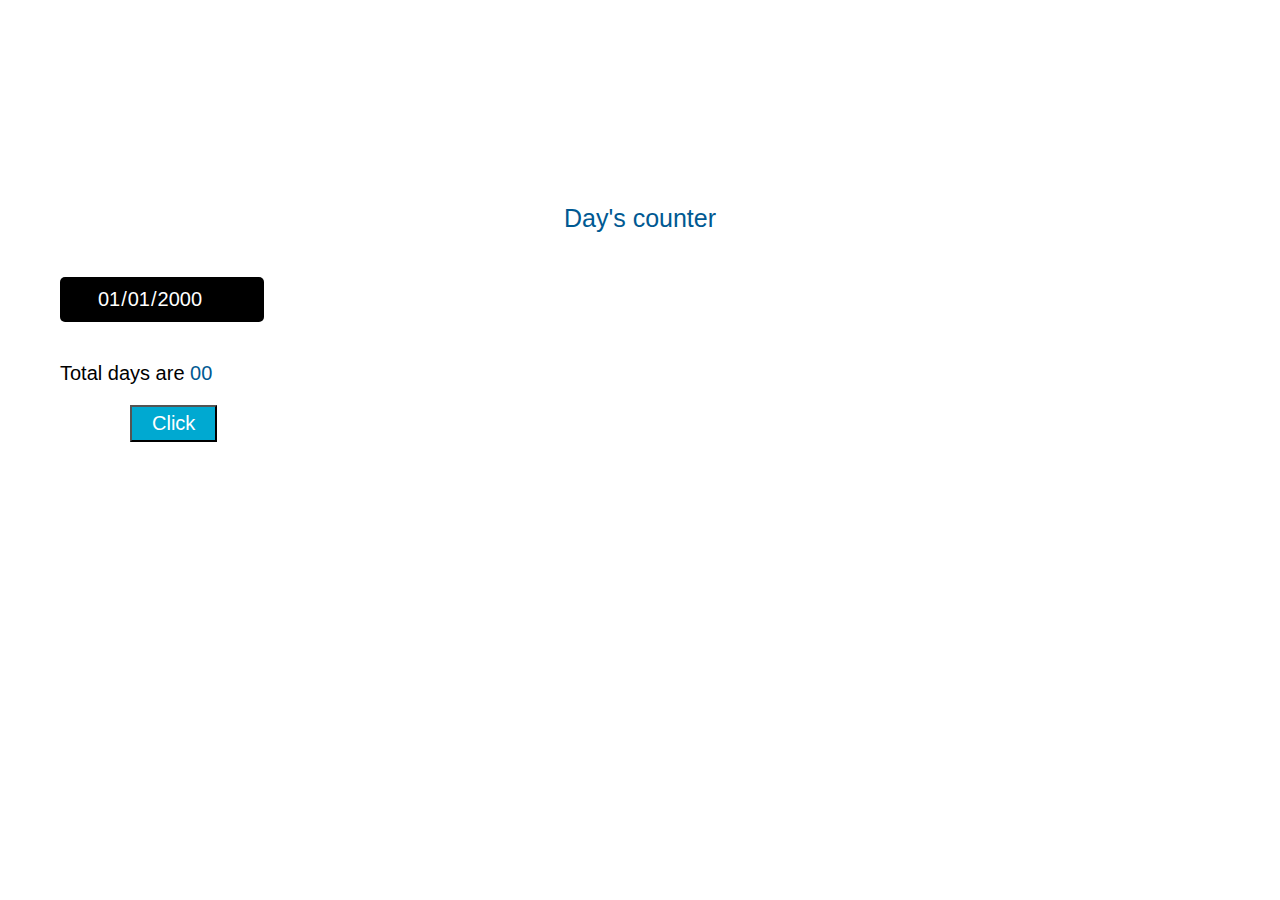
==== index.html @ 6eaa7454 "Add files via upload" ====
<!DOCTYPE html>
<html lang="en">
<head>
  <meta charset="UTF-8">
  <meta name="viewport" content="width=device-width, initial-scale=1.0">
  <meta http-equiv="X-UA-Compatible" content="ie=edge">
  <title>Intrest calculator</title>
  <link rel="stylesheet" href="style.css">
  <link rel="stylesheet" href="https://cdnjs.cloudflare.com/ajax/libs/font-awesome/6.5.1/css/all.min.css" integrity="sha512-DTOQO9RWCH3ppGqcWaEA1BIZOC6xxalwEsw9c2QQeAIftl+Vegovlnee1c9QX4TctnWMn13TZye+giMm8e2LwA==" crossorigin="anonymous" referrerpolicy="no-referrer" />
</head>
<body>
  
  <i onclick="changePage()" class="fa-solid fa-toggle-off"></i>
  
  <div id="box1">
   <h6 class="heading">Day's counter</h6>
  
 <input type="date" id="firstDate" value="2000-01-01">
 <br>
 
 <div class="box">
   <span>Total days are </span><span id="display">00</span>
 </div>
 
  <button onclick="ok()" type="submit" id="submitDate">Click</button>
  </div>
  <script src="main.js">main.js</script>
</body>
</html>
---- style.css ----
*{
  margin: 0px;
  padding: 0px;
  font-family: sans-serif;
}
.heading{
  font-size: 25px;
  font-weight: 400;
  text-align: center;
  margin-top: 50px;
  padding: 4px 20px;
  margin-left: 0px;
  color: #005992;
}
#firstDate{
  font-size: 20px;
  padding: 10px 20px;
  text-align: center;
  margin: 40px 50px;
  background: #000000;
  color: #fff;
  border: none;
  border-radius: 5px;
  margin-left: 60px; 
}
#submitDate{
  padding: 5px 20px;
  font-size: 20px;
  margin: 20px 130px;
  background: #00A9D1;
  color: #fff;
}
span{
  font-size: 20px;
  font-family: sans-serif;
}
.box{
  margin-left: 60px;
}
#display{
  color: #005992;
  font-weight: 500;
}
#box1{
  margin-top: 200px;
}
i{
  font-size: 25px;
  position: absolute;
          right: 10px;
          top: 10px;
}
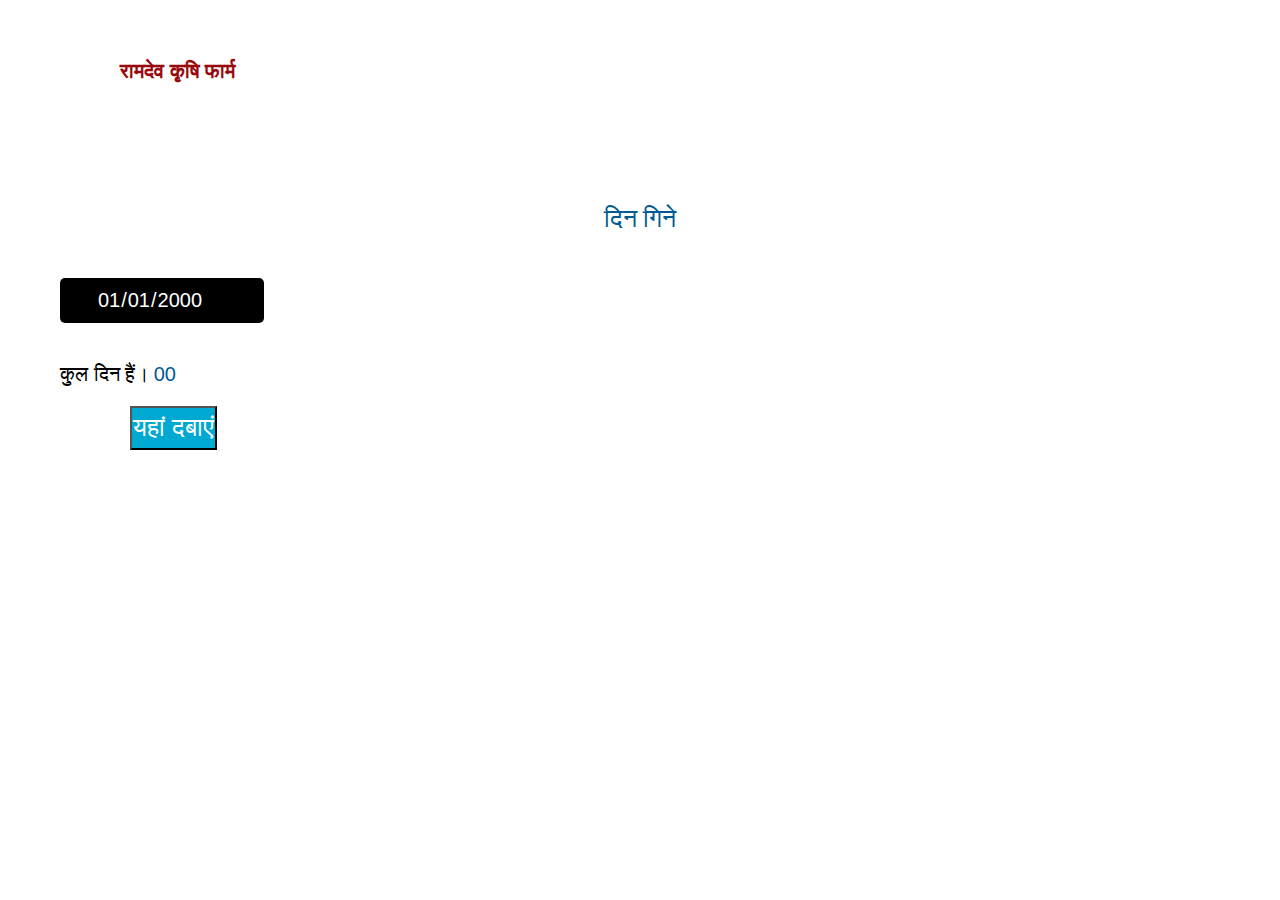
==== commit bfc59a8c: "Add files via upload" ====
--- a/index.html
+++ b/index.html
@@ -10,19 +10,20 @@
 </head>
 <body>
   
+  <p>रामदेव कृषि फार्म</p>
   <i onclick="changePage()" class="fa-solid fa-toggle-off"></i>
   
   <div id="box1">
-   <h6 class="heading">Day's counter</h6>
+   <h6 class="heading">दिन गिने</h6>
   
  <input type="date" id="firstDate" value="2000-01-01">
  <br>
  
  <div class="box">
-   <span>Total days are </span><span id="display">00</span>
+   <span> कुल दिन हैं। </span><span id="display">00</span>
  </div>
  
-  <button onclick="ok()" type="submit" id="submitDate">Click</button>
+  <button onclick="ok()" type="submit" id="submitDate">यहां दबाएं</button>
   </div>
   <script src="main.js">main.js</script>
 </body>
--- a/style.css
+++ b/style.css
@@ -2,6 +2,9 @@
   margin: 0px;
   padding: 0px;
   font-family: sans-serif;
+}
+body{
+  
 }
 .heading{
   font-size: 25px;
@@ -24,8 +27,8 @@
   margin-left: 60px; 
 }
 #submitDate{
-  padding: 5px 20px;
-  font-size: 20px;
+  padding: 5px 1px;
+  font-size: 25px;
   margin: 20px 130px;
   background: #00A9D1;
   color: #fff;
@@ -49,4 +52,14 @@
   position: absolute;
           right: 10px;
           top: 10px;
+}
+
+p{
+ text-align: center;
+ font-size: 20px;
+ font-weight: 600;
+ color: #98080C;
+ position: absolute;
+ top: 60px;
+ left: 120px;
 }